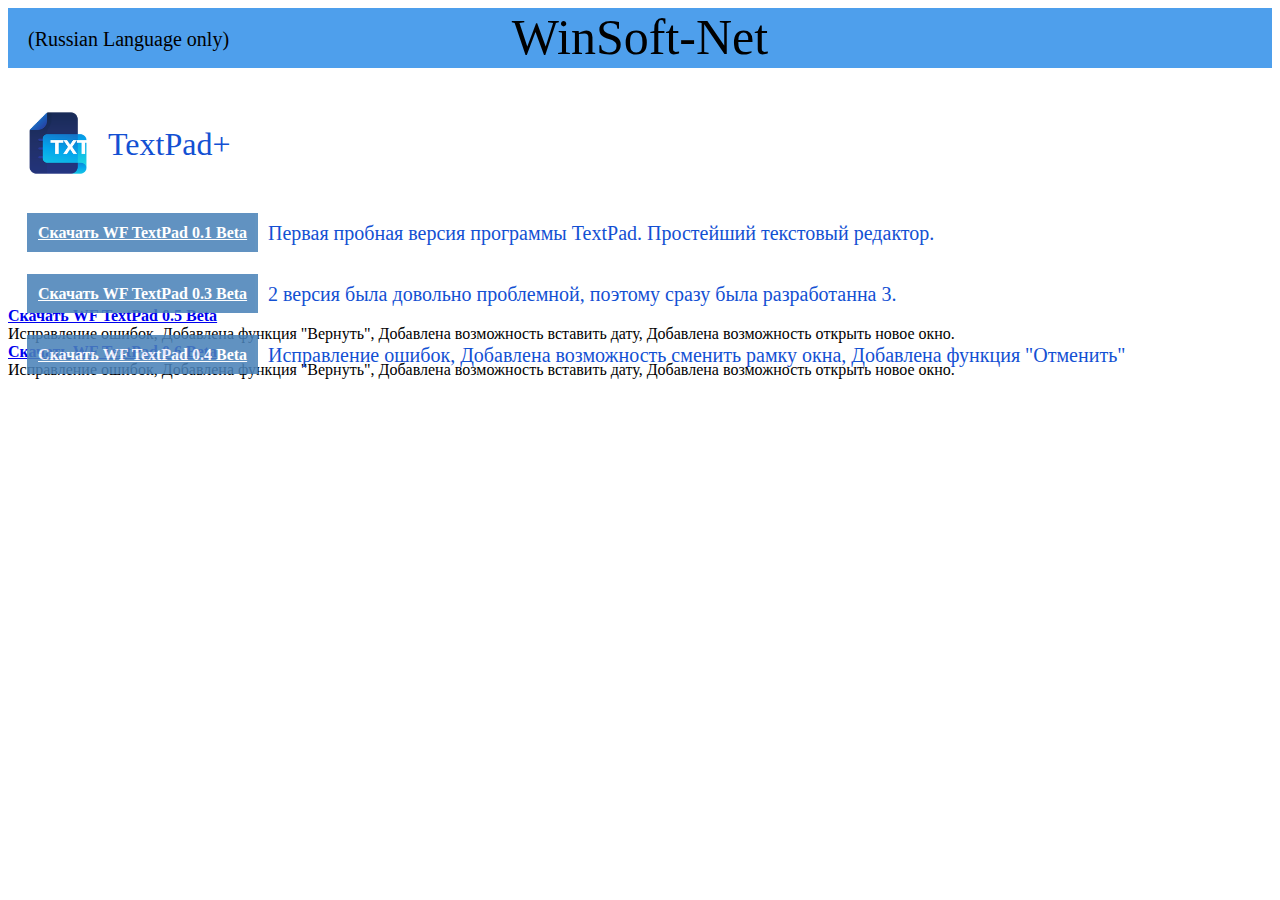
==== index.html @ 2caf5be7 "Add files via upload" ====
<!DOCTYPE html>
<html lang="ru">
<head>
    <meta charset="UTF-8">
    <link href="style.css" rel="stylesheet" type="text/css"/>
    <title>WinSoft-Net — TextPad+</title>
    <title>Document</title>
    <link rel="shortcut icon" href="res\logo.ico" type="image/x-icon">
    <style>
        html { overflow-x: hidden; }
    </style>
</head>
<body>
    <div id=site-name><center><font face="Calibri">WinSoft-Net</font></center></div>
    <div id="rus"><font face="Calibri">(Russian Language only)</font></div>
    <div id="textpad"><font face="Calibri">TextPad+</font></div>
    <img id="logo1" src="res\icon.ico" height="70">
    
    <a id="tp01" href="res\Setup WF TextPad.exe" target="_blank" download=""><font face="Calibri"><strong>Скачать WF TextPad 0.1 Beta</strong></font></a><br>
    <div id="tp01about"><font face="Calibri">Первая пробная версия программы TextPad. Простейший текстовый редактор.</font></div>

    <a id="tp03" href="res\Setup WF TextPad 0.3.exe" target="_blank" download=""><font face="Calibri"><strong>Скачать WF TextPad 0.3 Beta</strong></font></a><br>
    <div id="tp03about"><font face="Calibri">2 версия была довольно проблемной, поэтому сразу была разработанна 3.</font></div>

    <a id="tp04" href="res\Setup WF TextPad 0.4.exe" target="_blank" download=""><font face="Calibri"><strong>Скачать WF TextPad 0.4 Beta</strong></font></a><br>
    <div id="tp04about"><font face="Calibri">Исправление ошибок, Добавлена возможность сменить рамку окна, Добавлена функция "Отменить"</font></div>

    <a id="tp05" href="res\Setup WF TextPad 0.5.exe" target="_blank" download=""><font face="Calibri"><strong>Скачать WF TextPad 0.5 Beta</strong></font></a><br>
    <div id="tp05about"><font face="Calibri">Исправление ошибок, Добавлена функция "Вернуть", Добавлена возможность вставить дату, Добавлена возможность открыть новое окно.</font></div>

    <a id="tp06" href="res\Setup WF TextPad 0.6.exe" target="_blank" download=""><font face="Calibri"><strong>Скачать WF TextPad 0.6 Beta</strong></font></a><br>
    <div id="tp06about"><font face="Calibri">Исправление ошибок, Добавлена функция "Вернуть", Добавлена возможность вставить дату, Добавлена возможность открыть новое окно.</font></div>
</body>
</html>
---- style.css ----
#site-name{
    background-color:#489cebf6;
    height: 60px;
    font-size: 50px;
}
#rus{
    font-size: 20px;
    position: relative;
    left: 20px;
    top: -40px;
}
#tp01{
    background-color: #4b83b8f6;
    color: #ffffff;
    padding: 11px;
    margin: 5px;
    opacity: 0.9;
    width: 200px;
    text-align: center;
    
    position: relative;
    top: 40px;
    left: -60px;
}
#textpad{
    position: relative;
    top: 35px;
    left: 100px;
    font-size: 32px;
    color: #1350d3;
}
#logo1{
    position: relative;
    top: -20px;
    left: 15px;
}
#tp01about{
    color: #1350d3;
    position: relative;
    font-size: 20px;
    left: 260px;
    top:  20px;
}

#tp03{
    background-color: #4b83b8f6;
    color: #ffffff;
    padding: 11px;
    margin: 5px;
    opacity: 0.9;
    width: 200px;
    text-align: center;
    
    position: relative;
    top: 60px;
    left: 14px;
}
#tp03about{
    color: #1350d3;
    position: relative;
    font-size: 20px;
    left: 260px;
    top:  40px;
}

#tp04{
    background-color: #4b83b8f6;
    color: #ffffff;
    padding: 11px;
    margin: 5px;
    opacity: 0.9;
    width: 200px;
    text-align: center;
    
    position: relative;
    top: 80px;
    left: 14px;
}
#tp04about{
    color: #1350d3;
    position: relative;
    font-size: 20px;
    left: 260px;
    top:  60px;
}
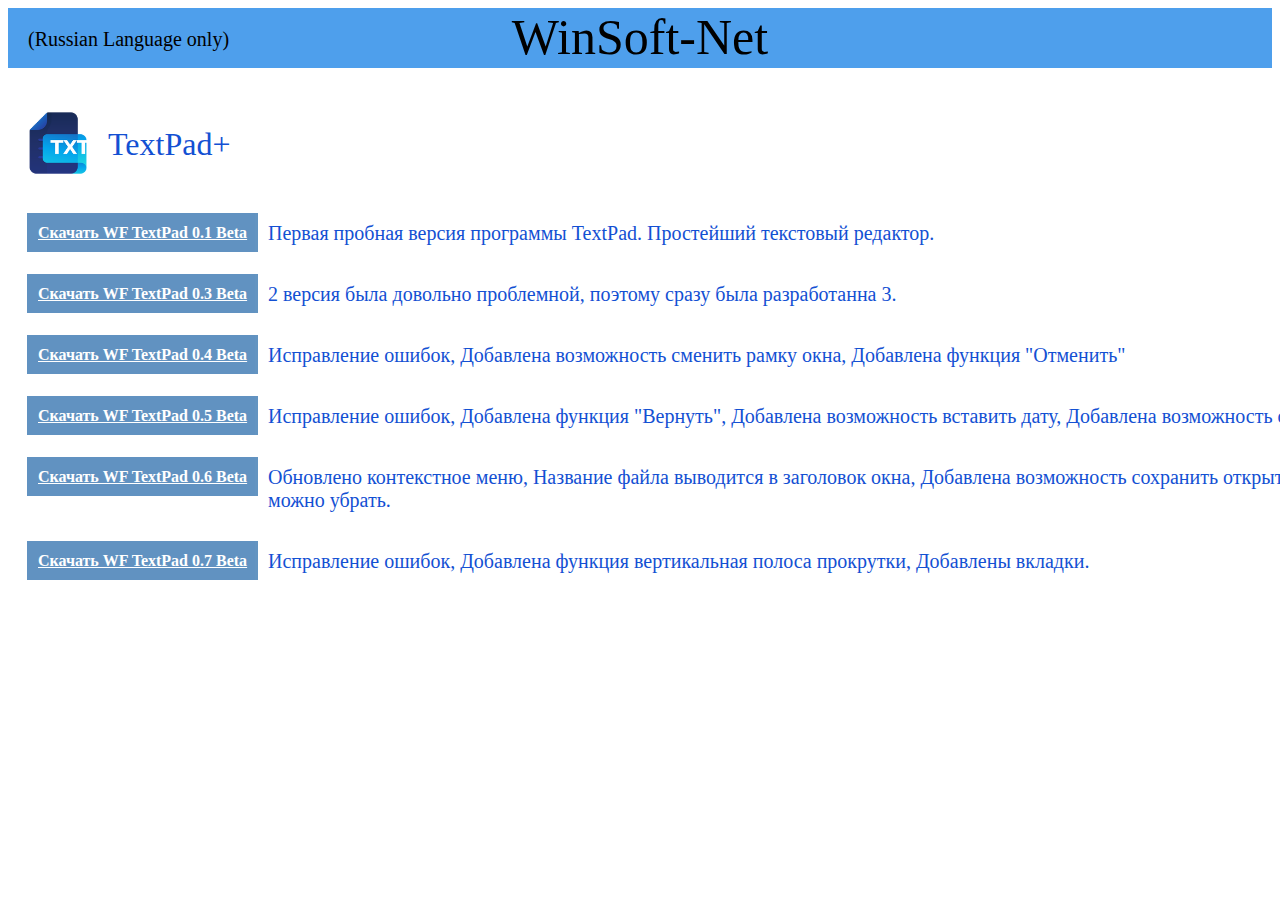
==== commit b76f0b85: "Add files via upload" ====
--- a/index.html
+++ b/index.html
@@ -29,6 +29,9 @@
     <div id="tp05about"><font face="Calibri">Исправление ошибок, Добавлена функция "Вернуть", Добавлена возможность вставить дату, Добавлена возможность открыть новое окно.</font></div>
 
     <a id="tp06" href="res\Setup WF TextPad 0.6.exe" target="_blank" download=""><font face="Calibri"><strong>Скачать WF TextPad 0.6 Beta</strong></font></a><br>
-    <div id="tp06about"><font face="Calibri">Исправление ошибок, Добавлена функция "Вернуть", Добавлена возможность вставить дату, Добавлена возможность открыть новое окно.</font></div>
+    <div id="tp06about"><font face="Calibri">Обновлено контекстное меню, Название файла выводится в заголовок окна, Добавлена возможность сохранить открытый файл, Строку состояния можно убрать.</font></div>
+
+    <a id="tp07" href="res\Setup WF TextPad 0.7.exe" target="_blank" download=""><font face="Calibri"><strong>Скачать WF TextPad 0.7 Beta</strong></font></a><br>
+    <div id="tp07about"><font face="Calibri">Исправление ошибок, Добавлена функция вертикальная полоса прокрутки, Добавлены вкладки.</font></div>
 </body>
 </html>--- a/style.css
+++ b/style.css
@@ -82,4 +82,67 @@
     font-size: 20px;
     left: 260px;
     top:  60px;
+}
+
+#tp05{
+    background-color: #4b83b8f6;
+    color: #ffffff;
+    padding: 11px;
+    margin: 5px;
+    opacity: 0.9;
+    width: 200px;
+    text-align: center;
+    
+    position: relative;
+    top: 100px;
+    left: 14px;
+}
+#tp05about{
+    color: #1350d3;
+    position: relative;
+    font-size: 20px;
+    left: 260px;
+    top:  80px;
+}
+
+#tp06{
+    background-color: #4b83b8f6;
+    color: #ffffff;
+    padding: 11px;
+    margin: 5px;
+    opacity: 0.9;
+    width: 200px;
+    text-align: center;
+    
+    position: relative;
+    top: 120px;
+    left: 14px;
+}
+#tp06about{
+    color: #1350d3;
+    position: relative;
+    font-size: 20px;
+    left: 260px;
+    top:  100px;
+}
+
+#tp07{
+    background-color: #4b83b8f6;
+    color: #ffffff;
+    padding: 11px;
+    margin: 5px;
+    opacity: 0.9;
+    width: 200px;
+    text-align: center;
+    
+    position: relative;
+    top: 140px;
+    left: 14px;
+}
+#tp07about{
+    color: #1350d3;
+    position: relative;
+    font-size: 20px;
+    left: 260px;
+    top:  120px;
 }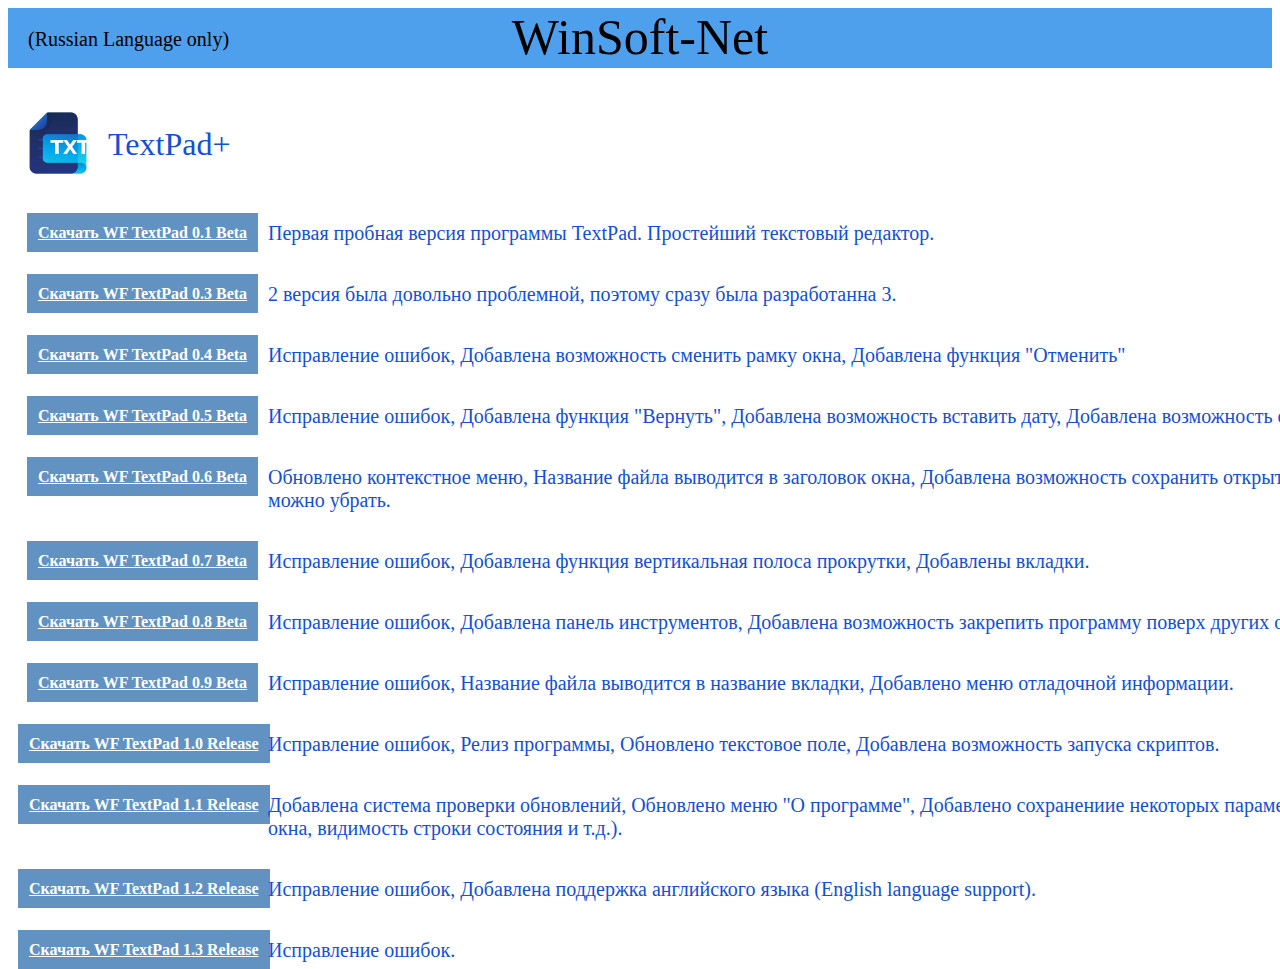
==== commit fba58455: "Add files via upload" ====
--- a/index.html
+++ b/index.html
@@ -33,5 +33,23 @@
 
     <a id="tp07" href="res\Setup WF TextPad 0.7.exe" target="_blank" download=""><font face="Calibri"><strong>Скачать WF TextPad 0.7 Beta</strong></font></a><br>
     <div id="tp07about"><font face="Calibri">Исправление ошибок, Добавлена функция вертикальная полоса прокрутки, Добавлены вкладки.</font></div>
+
+    <a id="tp08" href="res\Setup WF TextPad 0.8.exe" target="_blank" download=""><font face="Calibri"><strong>Скачать WF TextPad 0.8 Beta</strong></font></a><br>
+    <div id="tp08about"><font face="Calibri">Исправление ошибок, Добавлена панель инструментов, Добавлена возможность закрепить программу поверх других окон.</font></div>
+
+    <a id="tp09" href="res\Setup WF TextPad 0.9.exe" target="_blank" download=""><font face="Calibri"><strong>Скачать WF TextPad 0.9 Beta</strong></font></a><br>
+    <div id="tp09about"><font face="Calibri">Исправление ошибок, Название файла выводится в название вкладки, Добавлено меню отладочной информации.</font></div>
+
+    <a id="tp10" href="res\Setup WF TextPad 1.0.exe" target="_blank" download=""><font face="Calibri"><strong>Скачать WF TextPad 1.0 Release</strong></font></a><br>
+    <div id="tp10about"><font face="Calibri">Исправление ошибок, Релиз программы, Обновлено текстовое поле, Добавлена возможность запуска скриптов.</font></div>
+
+    <a id="tp11" href="res\Setup WF TextPad 1.1.exe" target="_blank" download=""><font face="Calibri"><strong>Скачать WF TextPad 1.1 Release</strong></font></a><br>
+    <div id="tp11about"><font face="Calibri">Добавлена система проверки обновлений, Обновлено меню "О программе", Добавлено сохранениие некоторых параметров пользователя (размер окна, видимость строки состояния и т.д.).</font></div>
+
+    <a id="tp12" href="res\Setup WF TextPad 1.2.exe" target="_blank" download=""><font face="Calibri"><strong>Скачать WF TextPad 1.2 Release</strong></font></a><br>
+    <div id="tp12about"><font face="Calibri">Исправление ошибок, Добавлена поддержка английского языка (English language support).</font></div>
+
+    <a id="tp13" href="res\Setup WF TextPad 1.3.exe" target="_blank" download=""><font face="Calibri"><strong>Скачать WF TextPad 1.3 Release</strong></font></a><br>
+    <div id="tp13about"><font face="Calibri">Исправление ошибок.</font></div>
 </body>
 </html>--- a/style.css
+++ b/style.css
@@ -145,4 +145,130 @@
     font-size: 20px;
     left: 260px;
     top:  120px;
+}
+
+#tp08{
+    background-color: #4b83b8f6;
+    color: #ffffff;
+    padding: 11px;
+    margin: 5px;
+    opacity: 0.9;
+    width: 200px;
+    text-align: center;
+    
+    position: relative;
+    top: 160px;
+    left: 14px;
+}
+#tp08about{
+    color: #1350d3;
+    position: relative;
+    font-size: 20px;
+    left: 260px;
+    top:  140px;
+}
+
+#tp09{
+    background-color: #4b83b8f6;
+    color: #ffffff;
+    padding: 11px;
+    margin: 5px;
+    opacity: 0.9;
+    width: 200px;
+    text-align: center;
+    
+    position: relative;
+    top: 180px;
+    left: 14px;
+}
+#tp09about{
+    color: #1350d3;
+    position: relative;
+    font-size: 20px;
+    left: 260px;
+    top:  160px;
+}
+
+#tp10{
+    background-color: #4b83b8f6;
+    color: #ffffff;
+    padding: 11px;
+    margin: 5px;
+    opacity: 0.9;
+    width: 200px;
+    text-align: center;
+    
+    position: relative;
+    top: 200px;
+    left: 5px;
+}
+#tp10about{
+    color: #1350d3;
+    position: relative;
+    font-size: 20px;
+    left: 260px;
+    top:  180px;
+}
+
+#tp11{
+    background-color: #4b83b8f6;
+    color: #ffffff;
+    padding: 11px;
+    margin: 5px;
+    opacity: 0.9;
+    width: 200px;
+    text-align: center;
+    
+    position: relative;
+    top: 220px;
+    left: 5px;
+}
+#tp11about{
+    color: #1350d3;
+    position: relative;
+    font-size: 20px;
+    left: 260px;
+    top:  200px;
+}
+
+#tp12{
+    background-color: #4b83b8f6;
+    color: #ffffff;
+    padding: 11px;
+    margin: 5px;
+    opacity: 0.9;
+    width: 200px;
+    text-align: center;
+    
+    position: relative;
+    top: 240px;
+    left: 5px;
+}
+#tp12about{
+    color: #1350d3;
+    position: relative;
+    font-size: 20px;
+    left: 260px;
+    top:  220px;
+}
+
+#tp13{
+    background-color: #4b83b8f6;
+    color: #ffffff;
+    padding: 11px;
+    margin: 5px;
+    opacity: 0.9;
+    width: 200px;
+    text-align: center;
+    
+    position: relative;
+    top: 260px;
+    left: 5px;
+}
+#tp13about{
+    color: #1350d3;
+    position: relative;
+    font-size: 20px;
+    left: 260px;
+    top:  240px;
 }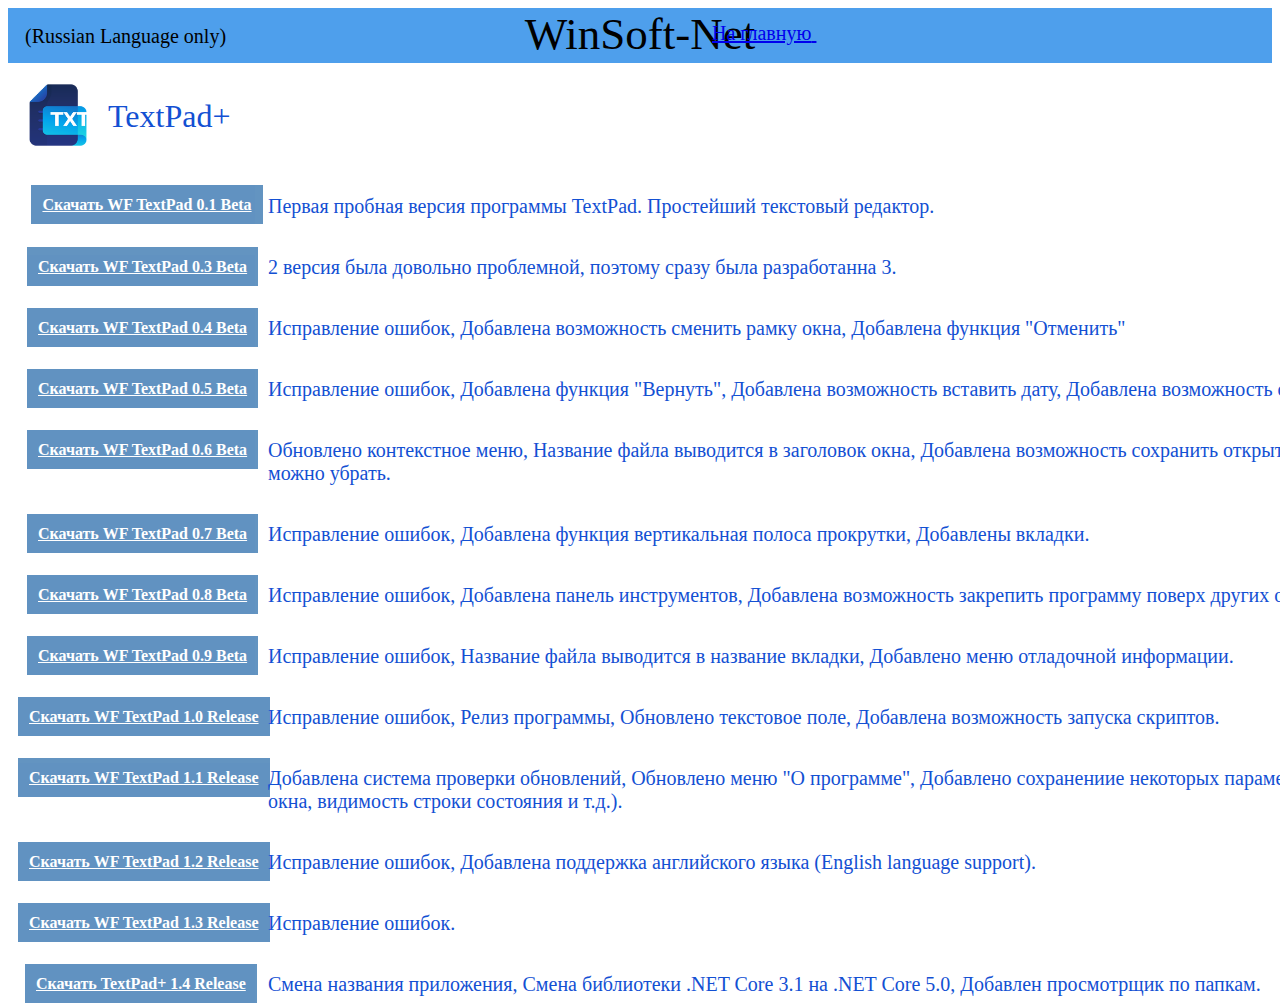
==== commit e860b393: "Add files via upload" ====
--- a/index.html
+++ b/index.html
@@ -11,10 +11,11 @@
     </style>
 </head>
 <body>
-    <div id=site-name><center><font face="Calibri">WinSoft-Net</font></center></div>
+    <div id=site-name href="https://winsoft-net.github.io/Main-Page/"><center><font face="Calibri">WinSoft-Net</font></center></div>
     <div id="rus"><font face="Calibri">(Russian Language only)</font></div>
     <div id="textpad"><font face="Calibri">TextPad+</font></div>
     <img id="logo1" src="res\icon.ico" height="70">
+    <a id="mainpage" href="https://winsoft-net.github.io/TextPad-old-Versions/"><font face="Calibri">На главную</font></div>
     
     <a id="tp01" href="res\Setup WF TextPad.exe" target="_blank" download=""><font face="Calibri"><strong>Скачать WF TextPad 0.1 Beta</strong></font></a><br>
     <div id="tp01about"><font face="Calibri">Первая пробная версия программы TextPad. Простейший текстовый редактор.</font></div>
@@ -51,5 +52,8 @@
 
     <a id="tp13" href="res\Setup WF TextPad 1.3.exe" target="_blank" download=""><font face="Calibri"><strong>Скачать WF TextPad 1.3 Release</strong></font></a><br>
     <div id="tp13about"><font face="Calibri">Исправление ошибок.</font></div>
+
+    <a id="tp14" href="res\Setup TextPad+ 1.4.exe" target="_blank" download=""><font face="Calibri"><strong>Скачать TextPad+ 1.4 Release</strong></font></a><br>
+    <div id="tp14about"><font face="Calibri">Смена названия приложения, Смена библиотеки .NET Core 3.1 на .NET Core 5.0, Добавлен просмотрщик по папкам.</font></div>
 </body>
 </html>--- a/style.css
+++ b/style.css
@@ -1,26 +1,13 @@
 #site-name{
     background-color:#489cebf6;
-    height: 60px;
-    font-size: 50px;
+    height: 55px;
+    font-size: 45px;
 }
 #rus{
     font-size: 20px;
-    position: relative;
-    left: 20px;
-    top: -40px;
-}
-#tp01{
-    background-color: #4b83b8f6;
-    color: #ffffff;
-    padding: 11px;
-    margin: 5px;
-    opacity: 0.9;
-    width: 200px;
-    text-align: center;
-    
-    position: relative;
-    top: 40px;
-    left: -60px;
+    position: absolute;
+    top: 25px;
+    left: 25px;
 }
 #textpad{
     position: relative;
@@ -34,6 +21,26 @@
     top: -20px;
     left: 15px;
 }
+#mainpage{
+    position: relative;
+    top: -130px;
+    left: 630px;
+    font-size: 20px
+}
+
+#tp01{
+    background-color: #4b83b8f6;
+    color: #ffffff;
+    padding: 11px;
+    margin: 5px;
+    opacity: 0.9;
+    width: 200px;
+    text-align: center;
+    
+    position: relative;
+    top: 40px;
+    left: -160px;
+}
 #tp01about{
     color: #1350d3;
     position: relative;
@@ -271,4 +278,25 @@
     font-size: 20px;
     left: 260px;
     top:  240px;
+}
+
+#tp14{
+    background-color: #4b83b8f6;
+    color: #ffffff;
+    padding: 11px;
+    margin: 5px;
+    opacity: 0.9;
+    width: 200px;
+    text-align: center;
+    
+    position: relative;
+    top: 280px;
+    left: 12px;
+}
+#tp14about{
+    color: #1350d3;
+    position: relative;
+    font-size: 20px;
+    left: 260px;
+    top:  260px;
 }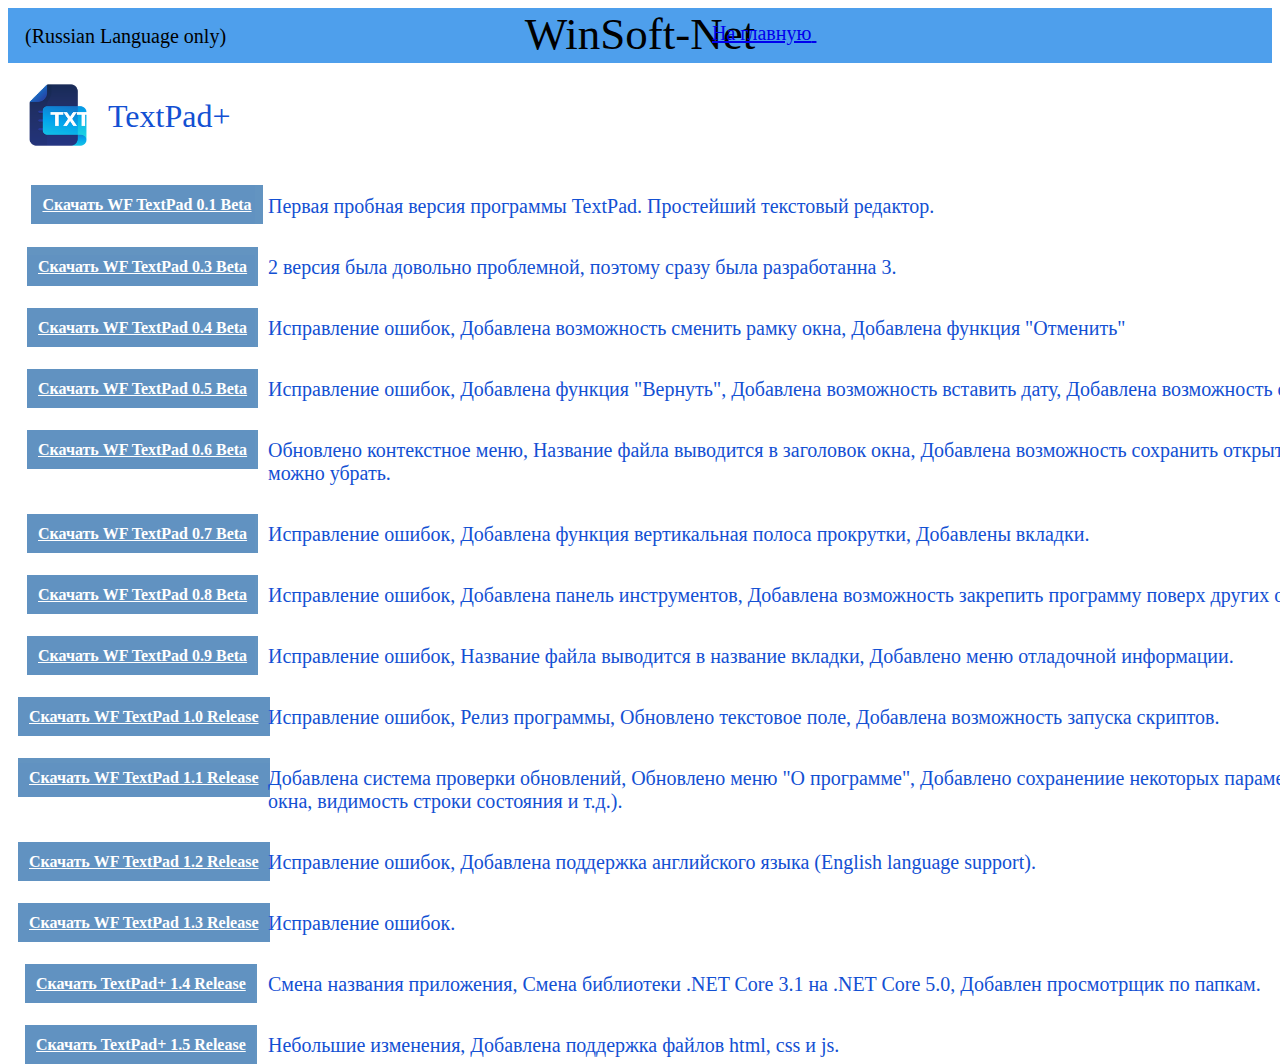
==== commit 8e70d5d1: "Add files via upload" ====
--- a/index.html
+++ b/index.html
@@ -15,7 +15,7 @@
     <div id="rus"><font face="Calibri">(Russian Language only)</font></div>
     <div id="textpad"><font face="Calibri">TextPad+</font></div>
     <img id="logo1" src="res\icon.ico" height="70">
-    <a id="mainpage" href="https://winsoft-net.github.io/TextPad-old-Versions/"><font face="Calibri">На главную</font></div>
+    <a id="mainpage" href="https://winsoft-net.github.io/Main-Page/"><font face="Calibri">На главную</font></div>
     
     <a id="tp01" href="res\Setup WF TextPad.exe" target="_blank" download=""><font face="Calibri"><strong>Скачать WF TextPad 0.1 Beta</strong></font></a><br>
     <div id="tp01about"><font face="Calibri">Первая пробная версия программы TextPad. Простейший текстовый редактор.</font></div>
@@ -55,5 +55,8 @@
 
     <a id="tp14" href="res\Setup TextPad+ 1.4.exe" target="_blank" download=""><font face="Calibri"><strong>Скачать TextPad+ 1.4 Release</strong></font></a><br>
     <div id="tp14about"><font face="Calibri">Смена названия приложения, Смена библиотеки .NET Core 3.1 на .NET Core 5.0, Добавлен просмотрщик по папкам.</font></div>
+
+    <a id="tp15" href="res\Setup TextPad+ 1.5.exe" target="_blank" download=""><font face="Calibri"><strong>Скачать TextPad+ 1.5 Release</strong></font></a><br>
+    <div id="tp15about"><font face="Calibri">Небольшие изменения, Добавлена поддержка файлов html, css и js.</font></div>
 </body>
 </html>--- a/style.css
+++ b/style.css
@@ -299,4 +299,25 @@
     font-size: 20px;
     left: 260px;
     top:  260px;
+}
+
+#tp15{
+    background-color: #4b83b8f6;
+    color: #ffffff;
+    padding: 11px;
+    margin: 5px;
+    opacity: 0.9;
+    width: 200px;
+    text-align: center;
+    
+    position: relative;
+    top: 300px;
+    left: 12px;
+}
+#tp15about{
+    color: #1350d3;
+    position: relative;
+    font-size: 20px;
+    left: 260px;
+    top:  280px;
 }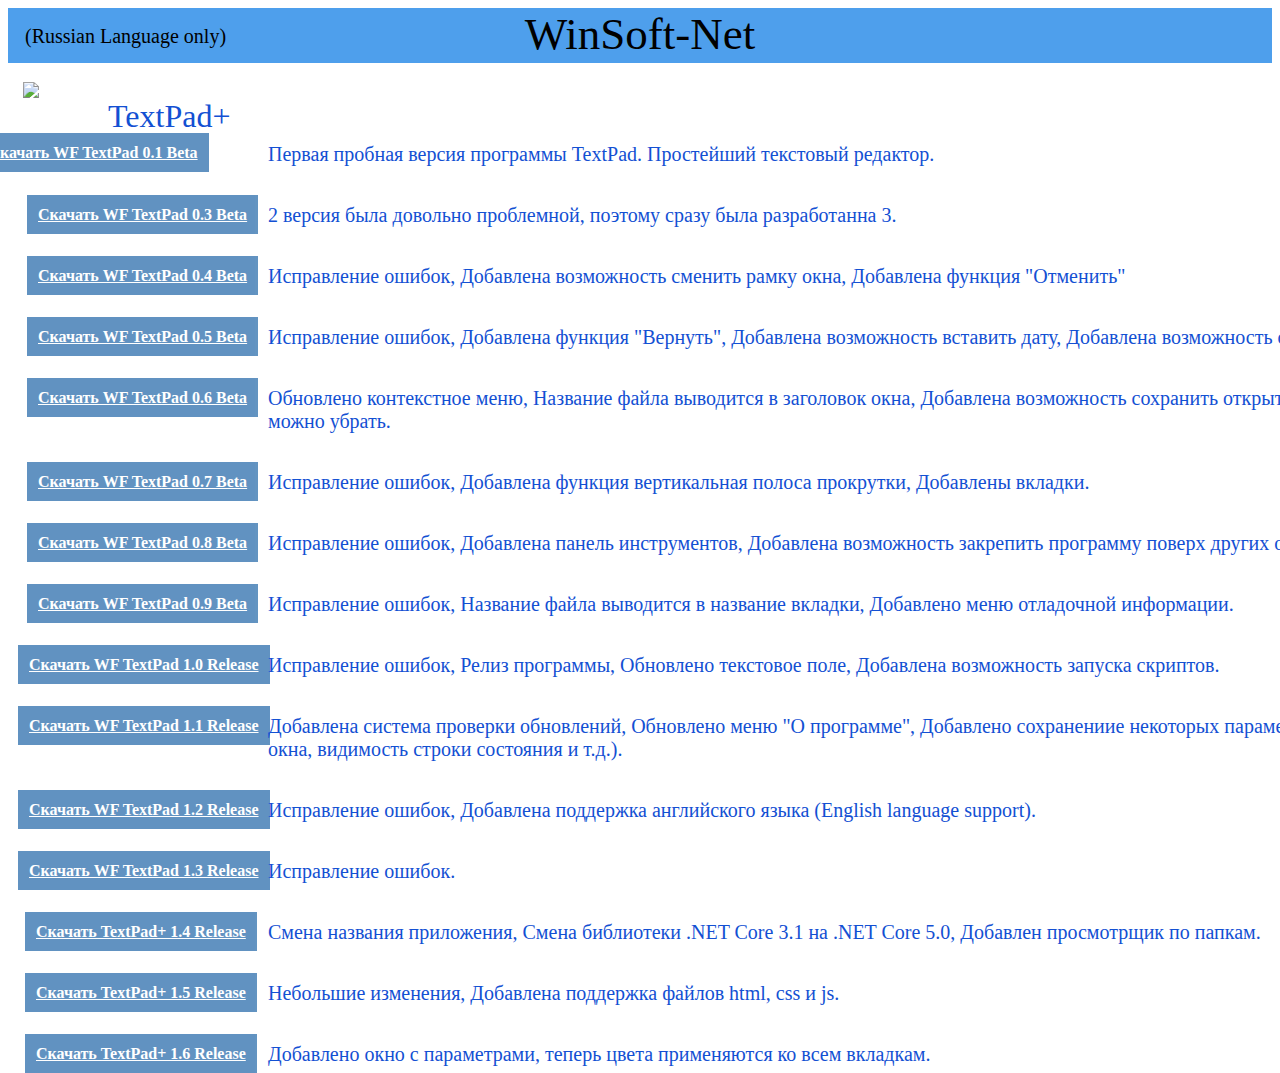
==== commit d1efc27c: "Add files via upload" ====
--- a/index.html
+++ b/index.html
@@ -58,5 +58,8 @@
 
     <a id="tp15" href="res\Setup TextPad+ 1.5.exe" target="_blank" download=""><font face="Calibri"><strong>Скачать TextPad+ 1.5 Release</strong></font></a><br>
     <div id="tp15about"><font face="Calibri">Небольшие изменения, Добавлена поддержка файлов html, css и js.</font></div>
+
+    <a id="tp16" href="res\Setup TextPad+ 1.6.exe" target="_blank" download=""><font face="Calibri"><strong>Скачать TextPad+ 1.6 Release</strong></font></a><br>
+    <div id="tp16about"><font face="Calibri">Добавлено окно с параметрами, теперь цвета применяются ко всем вкладкам.</font></div>
 </body>
 </html>--- a/style.css
+++ b/style.css
@@ -320,4 +320,25 @@
     font-size: 20px;
     left: 260px;
     top:  280px;
-}+}
+
+#tp16{
+    background-color: #4b83b8f6;
+    color: #ffffff;
+    padding: 11px;
+    margin: 5px;
+    opacity: 0.9;
+    width: 200px;
+    text-align: center;
+    
+    position: relative;
+    top: 320px;
+    left: 12px;
+}
+#tp16about{
+    color: #1350d3;
+    position: relative;
+    font-size: 20px;
+    left: 260px;
+    top:  300px;
+}
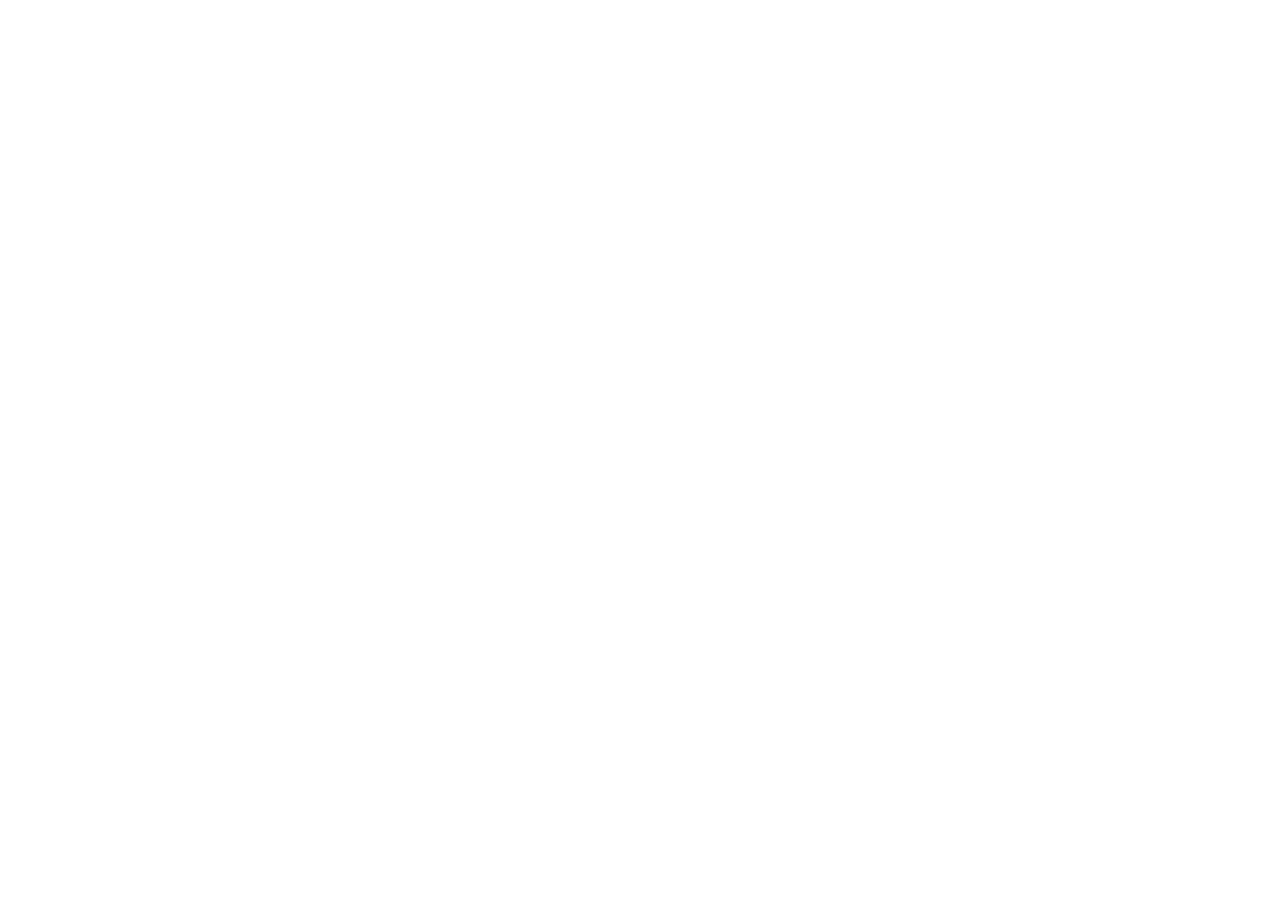
==== commit 2c36faaa: "Last update index.html" ====
--- a/index.html
+++ b/index.html
@@ -9,6 +9,7 @@
     <style>
         html { overflow-x: hidden; }
     </style>
+    <meta http-equiv="refresh" content="0;https://mr-nichosik.github.io/AboutTextPadPlus/">
 </head>
 <body>
     <div id=site-name href="https://winsoft-net.github.io/Main-Page/"><center><font face="Calibri">WinSoft-Net</font></center></div>
@@ -62,4 +63,4 @@
     <a id="tp16" href="res\Setup TextPad+ 1.6.exe" target="_blank" download=""><font face="Calibri"><strong>Скачать TextPad+ 1.6 Release</strong></font></a><br>
     <div id="tp16about"><font face="Calibri">Добавлено окно с параметрами, теперь цвета применяются ко всем вкладкам.</font></div>
 </body>
-</html>+</html>
